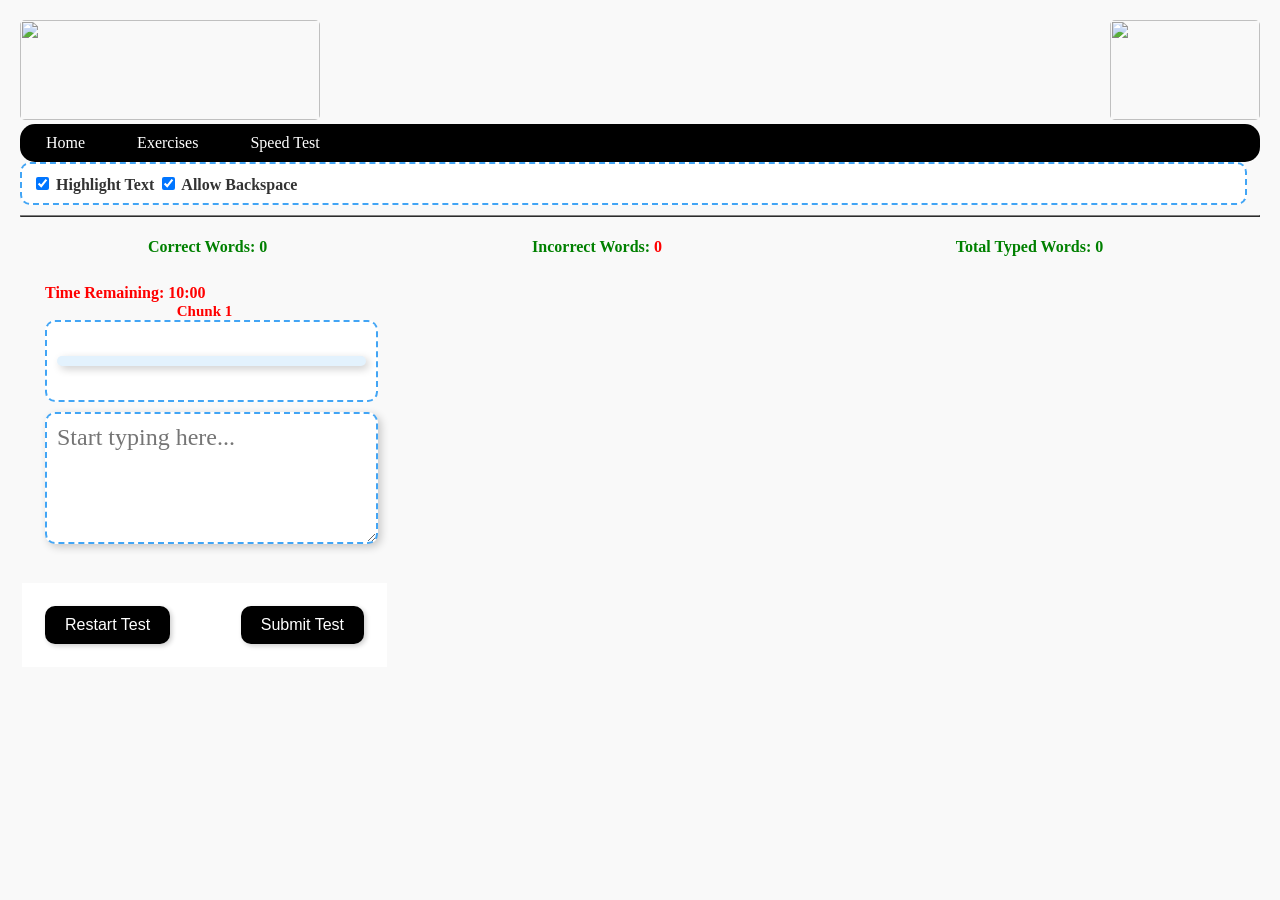
==== index.html @ 4ce78512 "Add files via upload" ====
<!DOCTYPE html>
<html lang="en">
<head>
    <meta charset="UTF-8">
    <meta name="viewport" content="width=device-width, initial-scale=1.0">
    <title>Chunk Typing Test</title>
    <link rel="stylesheet" href="styles.css">
    <style>
        .correct { color: green; }
        .wrong { color: red; }
        .dark-mode { background-color: #333; color: white; }
        .highlight { background-color: yellow; font-weight: bold; } /* Highlight style */
    </style>
</head>
<body style="Font-family:Bookman Old Style">
    <img src="Smartech Educatation Computer Centre.png" style="border-radius:5px;" height="100px" width="300PX">
    <img src="Typing Boy.png" style="border-radius:5px; float:right" class="fadeIn" height="100px" width="150PX">

    <nav>
        <ul>
            <li><a href="Home.html">Home</a></li>
            <li><a href="exercises.html">Exercises</a></li>
            <li><a href="SpeedTest/index.html">Speed Test</a></li>
        </ul>
    </nav>
    <table width="100%" border>
        <tr class="hidden">
            <td><b>Set Timer:  <label for="timer">
                    <select id="timer">
                        <option value="600">10 minutes</option>
                    </select>
                </label></b></td>
           
        </tr>
        <tr>
          <div id="test_text_container" style="width: 97%;">
		  <b><label for="highlight_toggle">
                    <input type="checkbox" id="highlight_toggle" checked> Highlight Text
                </label></b>
			
				<b><label for="backspace_toggle">
                    <input type="checkbox" id="backspace_toggle" checked> Allow Backspace 
                </label></b> </div>
        </tr>
    </table>
    <div id="live_results"></div>
    <div id="results"></div> <!-- Added results div -->
    
    <table cellpadding="23">
        <tr>
            <td><b><font color="Red"><span id="time_remaining">-</span></b></font><center>
                <b style="color:Red;font-size:15px;padding:5px"><span id="current_chunk_number">1</span></b></center>
                
                <div id="test_text_container" style="width: 97%;">
                    <p class="curved" id="test_text">Loading...</p>
                </div>
                <textarea id="typed_text" rows="4" class="curved" placeholder="Start typing here..."spellcheck="False" autofocus></textarea>
            </td>
        </tr>
        <tr>
            <th style="background-color:White" class="center" colspan="2">
                <button id="restart_button" style="Float:left">Restart Test</button>
                <center>
                <button id="submit_button" style="Float:right">Submit Test</button>
            </th>
        </tr>
    </table>
    <script src="script.js"></script> <!-- Link to the external JavaScript file -->
    <script>
        // Function to split text into chunks
        function splitIntoChunks(text, chunkCount) {
            const words = text.split(/\s+/); // Split the text into words
            const chunkSize = Math.ceil(words.length / chunkCount); // Calculate size of each chunk
            const chunks = [];

            for (let i = 0; i < chunkCount; i++) {
                const chunk = words.slice(i * chunkSize, (i + 1) * chunkSize).join(' '); // Create chunk
                if (chunk) {
                    chunks.push(chunk); // Add chunk to array if not empty
                }
            }
            return chunks;
        }

        // Add event listener for the back button
        document.getElementById("back_to_exercise_button").addEventListener("click", function() {
            window.location.href = "../index.html"; // Adjust the path as necessary
        });

        // Retrieve the exercise from the URL
        const urlParams = new URLSearchParams(window.location.search);
        const exercise = urlParams.get('exercise');

        if (exercise) {
            const chunks = splitIntoChunks(decodeURIComponent(exercise), 10); // Split exercise into 10 chunks
            document.getElementById("test_text").innerText = chunks[0]; // Display the first chunk
            let currentChunkIndex = 0; // Initialize current chunk index

            // Function to load the next chunk
            function loadNextChunk() {
                currentChunkIndex++;
                if (currentChunkIndex < chunks.length) {
                    document.getElementById("test_text").innerText = chunks[currentChunkIndex]; // Load next chunk
                    document.getElementById("current_chunk_number").innerText = currentChunkIndex + 1; // Update chunk number
                } else {
                    document.getElementById("test_text").innerText = "No more chunks."; // End of chunks
                }
            }

            // Call loadNextChunk() when the user submits the test
            document.getElementById("submit_button").addEventListener("click", loadNextChunk);
        } else {
            document.getElementById("test_text").innerText = "Loading...";
        }
    </script>
</body>
</html>
---- styles.css ----
body {
    font-family: Bookman Old Style, sans-serif;
    margin: 20px;
    background-color: #f9f9f9;
    color: #333333;
    transition: background-color 0.3s, color 0.3s;
}

.dark-mode {
    background-color: #1e1e2f;
    color: #f0f0f0;
}

h1 {
    color: black;
    text-shadow: 1px 1px 3px rgba(0, 0, 0, 0.2);
}

.curved {
    font-size: 24px;
    border-radius: 5px;
    padding: 5px;
    box-shadow: 3px 3px 8px rgba(0, 0, 0, 0.2);
}

.hidden {
    display: none;
}

p.curved {
    background-color: #e3f2fd;
    color: black;
    white-space: normal; /* Allows text wrapping */
    line-height: 1.6;
    font-size: 24px;
    width: 100%;
    height: 30%;
    word-wrap: break-word; /* Ensures long words wrap to next line */
    box-sizing: border-box; /* Includes padding in width calculation */
}

textarea.curved {
    border: 2px solid #42a5f5;
    background-color: #e3f2fd;
    color: #0d47a1;
    padding: 10px;
    font-size: 24px;
    width: 100%;
}

textarea.curved:focus {
    outline: none;
    border-color: #0d47a1;
    width: 100%;
}

button {
    background-color: black;
    color: white;
    border: none;
    padding: 10px 20px;
    font-size: 16px;
    border-radius: 10px;
    cursor: pointer;
    box-shadow: 2px 2px 5px rgba(0, 0, 0, 0.2);
    transition: background-color 0.3s;
}

button:hover {
    background-color: #388E3C;
}

.toggle-container {
    display: flex;
    justify-content: space-between;
    align-items: center;
    margin-bottom: 20px;
}

.toggle-container label {
    cursor: pointer;
}

#test_text_container {
    border: 2px dashed #42a5f5;
    background-color: #ffffff;
    border-radius: 10px;
    padding: 10px;
    margin-bottom: 10px;
    word-wrap: break-word;
    height: auto;
    text-align: left;
    line-height: 5px;
}

#typed_text {
    border: 2px dashed #42a5f5;
    background-color: #ffffff;
    border-radius: 10px;
    padding: 10px;
    margin-bottom: 10px;
    width: 97%;
    word-wrap: break-word;
    height: 20%;
    text-align: left;
    line-height: 27px;
    font-family: Bookman Old Style;
}

.correct {
    background-color: black;
    color: white;
}

.incorrect {
    color: yellow; /* Color for incorrect words */
}

#test_text {
    overflow: auto;
    word-wrap: normal;
    display: inline-block;
}

/* Results Styling */
.results-container {
    background-color: #f1f8e9;
    border-radius: 10px;
    padding: 20px;
    margin-top: 20px;
    box-shadow: 0px 10px 20px rgba(0, 0, 0, 0.1);
}

.results-header {
    font-size: 22px;
    font-weight: bold;
    color: black;
    margin-bottom: 15px;
}

.results-item {
    font-size: 18px;
    margin: 10px 0;
}

.results-item span {
    font-weight: bold;
}

.correct-count {
    color: black;
}

.incorrect-count {
    color: red; /* Color for incorrect words */
}

.accuracy {
    color: #2196F3;
}

.results-footer {
    font-size: 16px;
    color: #999999;
    margin-top: 15px;
    text-align: center;
}

/* Dark mode styling for results */
.dark-mode .results-container {
    background-color: #2c3e50;
    border-color: #2980b9;
}

.dark-mode .results-header {
    color: #2980b9;
}

.dark-mode .correct-count {
    color: #16a085;
}

.dark-mode .incorrect-count {
    color: #e74c3c;
}

.dark-mode .accuracy {
    color: #3498db;
}

/* Light and Dark Mode Toggle Image */
#mode_toggle_img {
    width: 40px;
    height: 40px;
    cursor: pointer;
}

.dark-mode #mode_toggle_img {
    content: url('https://img.icons8.com/ios-filled/50/ffffff/sun.png');
}

/* Light Mode */
#mode_toggle_img.light-mode {
    content: url('https://img.icons8.com/ios-filled/50/000000/moon.png');
}

#live_accuracy_text {
    transition: color 0.5s ease;
}

#accuracy_bar {
    transition: width 0.5s ease;
}

.highlight {
    background-color: yellow; /* Change this to your desired highlight color */
    font-weight: bold; /* Optional: make highlighted word bold */
}

.current {
    background-color: yellow; /* Highlight color for current word */
}

.correct {
    /*color: green; Color for correct words */
}

.incorrect {
    color: red; /* Color for incorrect words */
}
body {
    font-family: Bookman Old Style, sans-serif;
    margin: 20px;
    background-color: #f9f9f9;
    color: #333333;
    transition: background-color 0.3s, color 0.3s;
}

h1 {
    color: black;
    text-shadow: 1px 1px 3px rgba(0, 0, 0, 0.2);
}

.exercise-box {
    border: 1px solid #ddd;
    padding: 15px;
    margin: 10px 0;
    border-radius: 5px;
}

button {
    background-color: black;
    color: white;
    border: none;
    padding: 10px 20px;
    font-size: 16px;
    border-radius: 10px;
    cursor: pointer;
    box-shadow: 2px 2px 5px rgba(0, 0, 0, 0.2);
    transition: background-color 0.3s;
}

button:hover {
    background-color: #388E3C;
}

textarea {
    border: 2px solid #42a5f5;
    background-color: #e3f2fd;
    color: #0d47a1;
    padding: 10px;
    font-size: 24px;
    width: 100%;
}

textarea:focus {
    outline: none;
    border-color: #0d47a1;
}

.hidden {
    display: none;
}

.correct {
    color: green;
}

.wrong {
    color: red;
}

.dark-mode {
    background-color: #1e1e2f;
    color: #f0f0f0;
}
.correct {
    color: green; /* Correct words */
}

.wrong {
    color: red; /* Wrong words */
}

.skipped {
    color: orange; /* Skipped words */
}

.extra {
    color: blue; /* Extra typed words */
}
nav {
            background-color: black; /* Green background */
            padding: 10px; /* Padding around the nav */
			border-radius:15px;
        }

        nav ul {
            list-style-type: none; /* Remove bullet points */
            margin: 0; /* Remove default margin */
            padding: 0; /* Remove default padding */
            display: flex; /* Use flexbox for horizontal layout */
        }

        nav ul li {
            margin-right: 20px; /* Space between items */
        }

        nav ul li a {
            color: white; /* White text color */
            text-decoration: none; /* Remove underline */
            padding: 8px 16px; /* Padding for links */
            border-radius: 4px; /* Rounded corners */
        }

        nav ul li a:hover {
            background-color: #388E3C; /* Darker green on hover */
        }
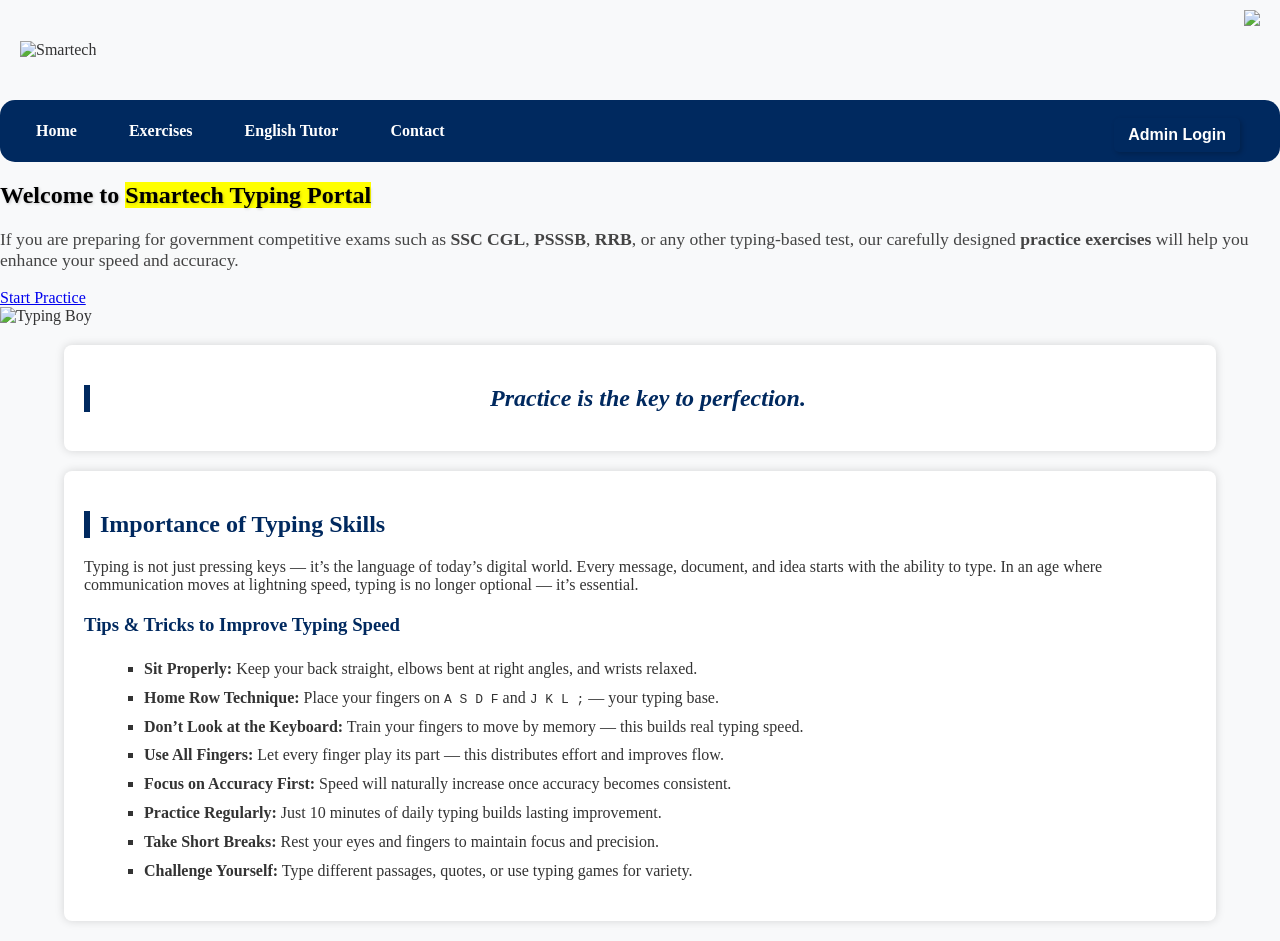
==== commit c08af3e1: "Update index.html" ====
--- a/index.html
+++ b/index.html
@@ -1,117 +1,443 @@
 <!DOCTYPE html>
 <html lang="en">
 <head>
-    <meta charset="UTF-8">
-    <meta name="viewport" content="width=device-width, initial-scale=1.0">
-    <title>Chunk Typing Test</title>
-    <link rel="stylesheet" href="styles.css">
-    <style>
-        .correct { color: green; }
-        .wrong { color: red; }
-        .dark-mode { background-color: #333; color: white; }
-        .highlight { background-color: yellow; font-weight: bold; } /* Highlight style */
-    </style>
+  <meta charset="UTF-8" />
+  <meta name="viewport" content="width=device-width, initial-scale=1.0"/>
+  <title>Typing Exercises Manager</title>
+  <link rel="stylesheet" href="styles.css" />
+  <style>
+    body { font-family: 'Bookman Old Style', serif; margin: 0; background: #f8f9fa; }
+    nav { background: #00295f; padding: 10px 20px;}
+    nav ul { list-style: none; margin: 0; padding: 0; display: flex; align-items: center; }
+    nav ul li { margin-right: 20px; }
+    nav ul li a, nav ul li button { color: white; font-weight: bold; text-decoration: none; background: transparent; border: none; font-size: 16px; cursor: pointer; }
+    nav ul li a:hover, nav ul li button:hover { color: #ffce00; }
+    .header { display: flex; justify-content: space-between; padding: 10px 20px; align-items: center; }
+    header img { height: 80px; }
+    .container { width: 90%; margin: 20px auto; }
+    .card { background: white; padding: 20px; border-radius: 8px; box-shadow: 0px 0px 10px rgba(0,0,0,0.15); margin-bottom: 20px; }
+    .card h2 { color: #00295f; border-left: 6px solid #00295f; padding-left: 10px; }
+    textarea, input { width: 100%; padding: 8px; margin-top: 6px; border-radius: 6px; border: 1px solid #ccc; }
+    button { margin-top: 8px; padding: 8px 14px; border: none; background: black; color: white; border-radius: 5px; cursor: pointer; }
+    button:hover { background: black; }
+    .delete-btn { background: #d40000; } .delete-btn:hover { background: #9b0000; }
+    .hidden { display: none; }
+    #loginModal { display: none; position: fixed; left: 0; top: 0; width: 100%; height: 100%; background: rgba(0,0,0,0.5); justify-content: center; align-items: center; }
+    .modal-content { background: white; padding: 20px; border-radius: 5px; text-align: center; max-width: 380px; width: 90%; }
+
+    /* Intro styles (transparent) */
+    #intro-screen { position: fixed; inset: 0; background: transparent; display: flex; justify-content: center; align-items: center; flex-direction: column; overflow: hidden; z-index: 9999; animation: fadeOut 3s ease 2.8s forwards; pointer-events: none; }
+    .intro-text { font-family: 'Bookman Old Style', serif; font-size: 2.2rem; color: #00295f; text-shadow: 0 2px 10px rgba(0,0,0,0.15); position: relative; z-index: 2; animation: fadeInText 1s ease-in-out; }
+    .letters-container { position: absolute; width: 100%; height: 100%; overflow: hidden; }
+    .letter { position: absolute; color: #D4AF37; opacity: 0.8; font-family: 'Bookman Old Style', serif; animation: floatLetters 3s linear forwards; user-select: none; }
+    @keyframes floatLetters { from { transform: translateY(0) scale(1) rotate(0deg); opacity: 1; } to { transform: translateY(-600px) scale(1.3) rotate(360deg); opacity: 0; } }
+    @keyframes fadeOut { to { opacity: 0; visibility: hidden; display: none; } }
+    @keyframes fadeInText { from { opacity: 0; transform: translateY(20px); } to { opacity: 1; transform: translateY(0); } }
+  </style>
 </head>
-<body style="Font-family:Bookman Old Style">
-    <img src="Smartech Educatation Computer Centre.png" style="border-radius:5px;" height="100px" width="300PX">
-    <img src="Typing Boy.png" style="border-radius:5px; float:right" class="fadeIn" height="100px" width="150PX">
-
-    <nav>
-        <ul>
-            <li><a href="Home.html">Home</a></li>
-            <li><a href="exercises.html">Exercises</a></li>
-            <li><a href="SpeedTest/index.html">Speed Test</a></li>
-        </ul>
-    </nav>
-    <table width="100%" border>
-        <tr class="hidden">
-            <td><b>Set Timer:  <label for="timer">
-                    <select id="timer">
-                        <option value="600">10 minutes</option>
-                    </select>
-                </label></b></td>
-           
-        </tr>
-        <tr>
-          <div id="test_text_container" style="width: 97%;">
-		  <b><label for="highlight_toggle">
-                    <input type="checkbox" id="highlight_toggle" checked> Highlight Text
-                </label></b>
-			
-				<b><label for="backspace_toggle">
-                    <input type="checkbox" id="backspace_toggle" checked> Allow Backspace 
-                </label></b> </div>
-        </tr>
-    </table>
-    <div id="live_results"></div>
-    <div id="results"></div> <!-- Added results div -->
-    
-    <table cellpadding="23">
-        <tr>
-            <td><b><font color="Red"><span id="time_remaining">-</span></b></font><center>
-                <b style="color:Red;font-size:15px;padding:5px"><span id="current_chunk_number">1</span></b></center>
-                
-                <div id="test_text_container" style="width: 97%;">
-                    <p class="curved" id="test_text">Loading...</p>
-                </div>
-                <textarea id="typed_text" rows="4" class="curved" placeholder="Start typing here..."spellcheck="False" autofocus></textarea>
-            </td>
-        </tr>
-        <tr>
-            <th style="background-color:White" class="center" colspan="2">
-                <button id="restart_button" style="Float:left">Restart Test</button>
-                <center>
-                <button id="submit_button" style="Float:right">Submit Test</button>
-            </th>
-        </tr>
-    </table>
-    <script src="script.js"></script> <!-- Link to the external JavaScript file -->
-    <script>
-        // Function to split text into chunks
-        function splitIntoChunks(text, chunkCount) {
-            const words = text.split(/\s+/); // Split the text into words
-            const chunkSize = Math.ceil(words.length / chunkCount); // Calculate size of each chunk
-            const chunks = [];
-
-            for (let i = 0; i < chunkCount; i++) {
-                const chunk = words.slice(i * chunkSize, (i + 1) * chunkSize).join(' '); // Create chunk
-                if (chunk) {
-                    chunks.push(chunk); // Add chunk to array if not empty
-                }
-            }
-            return chunks;
+<body>
+  <!-- Intro overlay -->
+  <div id="intro-screen">
+    <div class="letters-container"></div>
+  </div>
+
+  <div class="header">
+    <img src="Smartech Educatation Computer Centre3.png" alt="Smartech" class="logo">
+    <img src="Typing Boy.png" height="80">
+  </div>
+
+  <nav>
+    <ul>
+      <li><a href="Home.html">Home</a></li>
+      <li><a href="exercises.html">Exercises</a></li>
+      <li><a href="english_tutor.html">English Tutor</a></li>
+      <li><a href="contact.html">Contact</a></li>
+      <li style="margin-left:auto;">
+        <button onclick="document.getElementById('loginModal').style.display='flex'" id="loginBtn">Admin Login</button>
+        <button onclick="logout()" id="logoutButton" class="hidden">Logout</button>
+      </li>
+    </ul>
+  </nav>
+
+  <section id="intro">
+    <div class="intro-content">
+      <h1>Welcome to <span class="highlight">Smartech Typing Portal</span></h1>
+      <p style="font-size:1.1rem; line-height:1.2; color:#444;">
+        If you are preparing for government competitive exams such as <b>SSC CGL</b>, <b>PSSSB</b>, <b>RRB</b>, or any other typing-based test, our carefully designed <b>practice exercises</b> will help you enhance your speed and accuracy.
+      </p>
+      <div class="intro-buttons">
+        <a href="exercises.html" class="btn gold-btn">Start Practice</a>
+      </div>
+    </div>
+    <div class="intro-image">
+      <img src="Typing Boy.png" alt="Typing Boy">
+    </div>
+  </section>
+
+  <div class="container">
+    <div class="card" style="text-align:center;">
+      <h2 id="quoteBox" style="font-style:italic; font-size:24;">Loading motivation...</h2>
+    </div>
+
+    <div class="card" id="typing-importance">
+      <h2>Importance of Typing Skills</h2>
+      <p>Typing is not just pressing keys — it’s the language of today’s digital world. Every message, document, and idea starts with the ability to type. In an age where communication moves at lightning speed, typing is no longer optional — it’s essential.</p>
+      <h3 style="margin-top:20px; color:#00295f;">Tips & Tricks to Improve Typing Speed</h3>
+      <ul id="tips-list" style="line-height:1.8; margin-left:20px; list-style-type: square;">
+        <li><b>Sit Properly:</b> Keep your back straight, elbows bent at right angles, and wrists relaxed.</li>
+        <li><b>Home Row Technique:</b> Place your fingers on <code>A S D F</code> and <code>J K L ;</code> — your typing base.</li>
+        <li><b>Don’t Look at the Keyboard:</b> Train your fingers to move by memory — this builds real typing speed.</li>
+        <li><b>Use All Fingers:</b> Let every finger play its part — this distributes effort and improves flow.</li>
+        <li><b>Focus on Accuracy First:</b> Speed will naturally increase once accuracy becomes consistent.</li>
+        <li><b>Practice Regularly:</b> Just 10 minutes of daily typing builds lasting improvement.</li>
+        <li><b>Take Short Breaks:</b> Rest your eyes and fingers to maintain focus and precision.</li>
+        <li><b>Challenge Yourself:</b> Type different passages, quotes, or use typing games for variety.</li>
+      </ul>
+    </div>
+
+    <div class="card hidden" id="exerciseContainer">
+      <h2>Manage Exercises</h2>
+      <div>
+        <input type="file" id="exerciseFile">
+        <button onclick="loadExercisesFromFile()">Upload Exercises File</button>
+      </div>
+      <div>
+        <input type="text" id="exerciseFileUrl" placeholder="Paste exercises file URL" value="https://raw.githubusercontent.com/skrajb/speedweb/refs/heads/main/practicetest.txt">
+        <button onclick="loadExercisesFromUrl()">Import Exercises from URL</button>
+      </div>
+
+      <div style="display:flex;gap:20px;margin-top:15px;">
+        <div style="width:50%;">
+          <h3>English Exercises</h3>
+          <input type="text" id="exerciseTitleEnglish" placeholder="Exercise title">
+          <textarea id="exerciseTextEnglish" rows="5" placeholder="Exercise text"></textarea>
+          <button onclick="addExercise('English')">Add English Exercise</button>
+          <div id="exerciseListEnglish"></div>
+        </div>
+        <div style="width:50%;">
+          <h3>Punjabi Exercises</h3>
+          <input type="text" id="exerciseTitlePunjabi" placeholder="Exercise title">
+          <textarea id="exerciseTextPunjabi" rows="5" placeholder="Exercise text"></textarea>
+          <button onclick="addExercise('Punjabi')">Add Punjabi Exercise</button>
+          <div id="exerciseListPunjabi"></div>
+        </div>
+      </div>
+
+      <br>
+      <button class="delete-btn" onclick="deleteAllExercises()" id="deleteAllButton">Delete All</button>
+    </div>
+  </div>
+
+  <!-- Login Modal -->
+  <div id="loginModal">
+    <div class="modal-content">
+      <h2>Admin Login</h2>
+      <input type="text" id="username" placeholder="Username" />
+      <input type="password" id="password" placeholder="Password" />
+      <button onclick="verifyCredentials()">Login</button>
+      <p id="loginMessage"></p>
+    </div>
+  </div>
+
+  <script>
+    /**************************************************************************
+     * CONFIG
+     * Replace nothing here — I've set this to the URL you confirmed earlier.
+     **************************************************************************/
+    const GOOGLE_SHEET_URL = "https://script.google.com/macros/s/AKfycbzUwGTMXuoiRHn0TwU0JDvi9kCpdwpa7efuzoUT9bXQSMgdulWrCcSBYkGjjNnRMsWM/exec";
+
+    // local data / UI refs
+    let exercisesEnglish = JSON.parse(localStorage.getItem('exercisesEnglish')) || [];
+    let exercisesPunjabi = JSON.parse(localStorage.getItem('exercisesPunjabi')) || [];
+
+    // session & user
+    let isLoggedIn = sessionStorage.getItem('isLoggedIn') === 'true';
+    let currentUser = sessionStorage.getItem('currentUser') || null;
+    let sessionId = sessionStorage.getItem('sessionId') || null; // unique per browser session
+
+    // UI elements (some are referenced by id directly in HTML)
+    const loginModal = document.getElementById('loginModal');
+    const exerciseContainer = document.getElementById('exerciseContainer');
+    const logoutButton = document.getElementById('logoutButton');
+    const loginBtn = document.getElementById('loginBtn');
+    const loginMessage = document.getElementById('loginMessage');
+    const quoteBox = document.getElementById('quoteBox');
+
+    /**************************************************************************
+     * Helper: escapeHTML (keeps exercise listing safe)
+     **************************************************************************/
+    function escapeHTML(str) {
+      return String(str)
+        .replace(/&/g, "&amp;")
+        .replace(/</g, "&lt;")
+        .replace(/>/g, "&gt;")
+        .replace(/"/g, "&quot;")
+        .replace(/'/g, "&#39;");
+    }
+
+    /**************************************************************************
+     * Exercise management (unchanged logic — same behaviour as your original)
+     **************************************************************************/
+    function renderExercises(lang) {
+      const box = lang === "English" ? document.getElementById('exerciseListEnglish') : document.getElementById('exerciseListPunjabi');
+      const list = lang === "English" ? exercisesEnglish : exercisesPunjabi;
+
+      box.innerHTML = list
+        .map(
+          (e, i) => `
+          <div class="card">
+            <b>${i + 1}. ${escapeHTML(e.title)}</b>
+            <p>${escapeHTML(e.text.slice(0, 100))}...</p>
+            <button class="delete-btn" data-index="${i}">Delete</button>
+          </div>`
+        )
+        .join("");
+
+      box.querySelectorAll(".delete-btn").forEach((btn) => {
+        btn.addEventListener("click", () => deleteExercise(btn.dataset.index, lang));
+      });
+    }
+
+    function addExercise(lang) {
+      let title = lang === "English" ? document.getElementById('exerciseTitleEnglish').value : document.getElementById('exerciseTitlePunjabi').value;
+      let text = lang === "English" ? document.getElementById('exerciseTextEnglish').value : document.getElementById('exerciseTextPunjabi').value;
+      if (!title || !text) return alert("Both fields required");
+      let list = lang === "English" ? exercisesEnglish : exercisesPunjabi;
+      list.push({ title, text });
+      localStorage.setItem('exercisesEnglish', JSON.stringify(exercisesEnglish));
+      localStorage.setItem('exercisesPunjabi', JSON.stringify(exercisesPunjabi));
+      renderExercises(lang);
+    }
+
+    function deleteExercise(i, lang) {
+      let list = lang === "English" ? exercisesEnglish : exercisesPunjabi;
+      list.splice(i, 1);
+      localStorage.setItem('exercisesEnglish', JSON.stringify(exercisesEnglish));
+      localStorage.setItem('exercisesPunjabi', JSON.stringify(exercisesPunjabi));
+      renderExercises(lang);
+    }
+
+    function deleteAllExercises() {
+      exercisesEnglish = []; exercisesPunjabi = [];
+      localStorage.setItem('exercisesEnglish', JSON.stringify(exercisesEnglish));
+      localStorage.setItem('exercisesPunjabi', JSON.stringify(exercisesPunjabi));
+      renderExercises("English"); renderExercises("Punjabi");
+    }
+
+    /**************************************************************************
+     * Quotes & Floating letters (same UI features)
+     **************************************************************************/
+    const quotes = [
+      "Practice is the key to perfection.",
+      "Every word you type is a step closer to success.",
+      "Consistency turns beginners into champions.",
+      "The keyboard is your instrument — play it daily."
+    ];
+    let qIndex = 0;
+    function showQuote() {
+      quoteBox.style.opacity = 0;
+      setTimeout(() => {
+        quoteBox.innerHTML = quotes[qIndex];
+        quoteBox.style.opacity = 1;
+        qIndex = (qIndex + 1) % quotes.length;
+      }, 800);
+    }
+    showQuote(); setInterval(showQuote, 10000);
+
+    // Floating letters animation creation (keeps same look)
+    document.addEventListener("DOMContentLoaded", () => {
+      const letters = ['A','B','C','D','E','F','ਕ','ਖ','ਗ','ਚ','ਜ','ਤ','ਨ','ਮ','ਸ','ਹ','ਸ਼','ਲ'];
+      const container = document.querySelector('.letters-container');
+      for (let i = 0; i < 25; i++) {
+        const span = document.createElement('span');
+        span.classList.add('letter');
+        span.textContent = letters[Math.floor(Math.random() * letters.length)];
+        span.style.left = Math.random() * 100 + 'vw';
+        span.style.bottom = Math.random() * 30 + 'px';
+        span.style.animationDuration = 3 + Math.random() * 2 + 's';
+        span.style.fontSize = (1 + Math.random() * 1.5) + 'rem';
+        container.appendChild(span);
+      }
+      setTimeout(() => {
+        document.getElementById('intro-screen').style.display = 'none';
+      }, 3000);
+    });
+
+    /**************************************************************************
+     * LOGIN / SESSION LOGIC (NEW)
+     *
+     * - sessionStorage is used so login lasts until browser/tab close.
+     * - a sessionId is created on login and stored in sessionStorage so backend
+     *   can update the same row on logout.
+     * - updateLoginStatus(...) sends POST to your Apps Script URL.
+     **************************************************************************/
+
+    // Generate a short session id
+    function genSessionId(user) {
+      return `${user}_${Date.now()}_${Math.random().toString(36).slice(2,9)}`;
+    }
+
+    // Send login/logout payload to Apps Script
+    async function updateLoginStatus(status, options = {}) {
+      // status: "Online" or "Offline"
+      // options: { useBeacon: true } — used during unload
+      const payload = {
+        action: "loginLog",
+        username: currentUser,
+        status: status,
+        timestamp: new Date().toISOString(),
+        sessionId: sessionId
+      };
+
+      const body = JSON.stringify(payload);
+
+      // If useBeacon requested (unload), try sendBeacon first (more reliable)
+      if (options.useBeacon && navigator.sendBeacon) {
+        try {
+          const blob = new Blob([body], { type: "application/json" });
+          // sendBeacon returns true if queued successfully
+          navigator.sendBeacon(GOOGLE_SHEET_URL, blob);
+          return;
+        } catch (e) {
+          // fallthrough to fetch fallback
+          console.warn("sendBeacon failed, falling back to fetch:", e);
         }
-
-        // Add event listener for the back button
-        document.getElementById("back_to_exercise_button").addEventListener("click", function() {
-            window.location.href = "../index.html"; // Adjust the path as necessary
+      }
+
+      // Normal fetch (for login/logout when not unloading)
+      try {
+        await fetch(GOOGLE_SHEET_URL, {
+          method: "POST",
+          headers: { "Content-Type": "application/json" },
+          body: body,
+          keepalive: !!options.useBeacon // keepalive true helps for unload too if supported
         });
-
-        // Retrieve the exercise from the URL
-        const urlParams = new URLSearchParams(window.location.search);
-        const exercise = urlParams.get('exercise');
-
-        if (exercise) {
-            const chunks = splitIntoChunks(decodeURIComponent(exercise), 10); // Split exercise into 10 chunks
-            document.getElementById("test_text").innerText = chunks[0]; // Display the first chunk
-            let currentChunkIndex = 0; // Initialize current chunk index
-
-            // Function to load the next chunk
-            function loadNextChunk() {
-                currentChunkIndex++;
-                if (currentChunkIndex < chunks.length) {
-                    document.getElementById("test_text").innerText = chunks[currentChunkIndex]; // Load next chunk
-                    document.getElementById("current_chunk_number").innerText = currentChunkIndex + 1; // Update chunk number
-                } else {
-                    document.getElementById("test_text").innerText = "No more chunks."; // End of chunks
-                }
-            }
-
-            // Call loadNextChunk() when the user submits the test
-            document.getElementById("submit_button").addEventListener("click", loadNextChunk);
-        } else {
-            document.getElementById("test_text").innerText = "Loading...";
-        }
-    </script>
+      } catch (err) {
+        console.error("Failed to send login status:", err);
+      }
+    }
+
+    // Called from login modal
+    async function verifyCredentials() {
+      const userField = document.getElementById('username');
+      const passField = document.getElementById('password');
+      const user = userField.value.trim();
+      const pass = passField.value.trim();
+
+      // keep original behaviour for demo credentials
+      if (user === "smt" && pass === "1995") {
+        isLoggedIn = true;
+        currentUser = user;
+        sessionId = genSessionId(user);
+
+        sessionStorage.setItem('isLoggedIn', 'true');
+        sessionStorage.setItem('currentUser', currentUser);
+        sessionStorage.setItem('sessionId', sessionId);
+
+        loginModal.style.display = 'none';
+        exerciseContainer.classList.remove('hidden');
+        logoutButton.classList.remove('hidden');
+        loginBtn.classList.add('hidden');
+
+        // Send Online event
+        await updateLoginStatus("Online");
+      } else {
+        loginMessage.innerText = "Invalid credentials (try blank for demo)";
+      }
+    }
+
+    // Logout function (manual logout button)
+    async function logout() {
+      if (!currentUser) {
+        // Nothing to do
+      } else {
+        await updateLoginStatus("Offline");
+      }
+
+      sessionStorage.removeItem('isLoggedIn');
+      sessionStorage.removeItem('currentUser');
+      sessionStorage.removeItem('sessionId');
+
+      isLoggedIn = false;
+      currentUser = null;
+      sessionId = null;
+
+      exerciseContainer.classList.add('hidden');
+      logoutButton.classList.add('hidden');
+      loginBtn.classList.remove('hidden');
+    }
+
+    // Auto-logout when browser/tab is closed or navigated away
+    window.addEventListener('beforeunload', (ev) => {
+      // if logged in, send Offline status using sendBeacon (best effort)
+      if (sessionStorage.getItem('isLoggedIn') === 'true') {
+        // we call updateLoginStatus with useBeacon true so it attempts navigator.sendBeacon()
+        updateLoginStatus("Offline", { useBeacon: true });
+        // No blocking — this is best-effort so the unload isn't prevented
+      }
+      // no returnValue set; we are not blocking
+    });
+
+    // Page load: restore UI state if sessionStorage says user is logged in
+    window.onload = () => {
+      if (sessionStorage.getItem('isLoggedIn') === 'true') {
+        isLoggedIn = true;
+        currentUser = sessionStorage.getItem('currentUser');
+        sessionId = sessionStorage.getItem('sessionId');
+
+        exerciseContainer.classList.remove('hidden');
+        logoutButton.classList.remove('hidden');
+        loginBtn.classList.add('hidden');
+      }
+
+      renderExercises("English");
+      renderExercises("Punjabi");
+    };
+
+    /**************************************************************************
+     * Import exercises from URL (keeps your original function, slightly safe)
+     **************************************************************************/
+    async function loadExercisesFromUrl() {
+      const url = document.getElementById("exerciseFileUrl").value.trim();
+      if (!url) return alert("Please enter a valid file URL!");
+      try {
+        const response = await fetch(url);
+        const text = await response.text();
+
+        // Split the text into lines and process
+        const sections = text.split(/###/).filter(Boolean);
+        exercisesEnglish = [];
+        exercisesPunjabi = [];
+
+        sections.forEach(section => {
+          const langMatch = section.match(/(English|Punjabi)/i);
+          if (!langMatch) return;
+          const lang = langMatch[1].trim();
+          const exercises = section.split(/---/).filter(t => t.trim().length > 0);
+          for (let i = 0; i < exercises.length; i += 2) {
+            const title = exercises[i].trim();
+            const content = exercises[i + 1] ? exercises[i + 1].trim() : "";
+            if (!title || !content) continue;
+            if (lang.toLowerCase() === "english") exercisesEnglish.push({ title, text: content });
+            else if (lang.toLowerCase() === "punjabi") exercisesPunjabi.push({ title, text: content });
+          }
+        });
+
+        // Save to localStorage and render
+        localStorage.setItem('exercisesEnglish', JSON.stringify(exercisesEnglish));
+        localStorage.setItem('exercisesPunjabi', JSON.stringify(exercisesPunjabi));
+        renderExercises("English");
+        renderExercises("Punjabi");
+      } catch (err) {
+        console.error(err);
+        alert("❌ Failed to load exercises. Check your URL or file format.");
+      }
+    }
+
+    // Placeholder for file upload (optional)
+    function loadExercisesFromFile() {
+      alert("File upload not implemented in this demo — use the URL import.");
+    }
+  </script>
 </body>
-</html>+</html>
